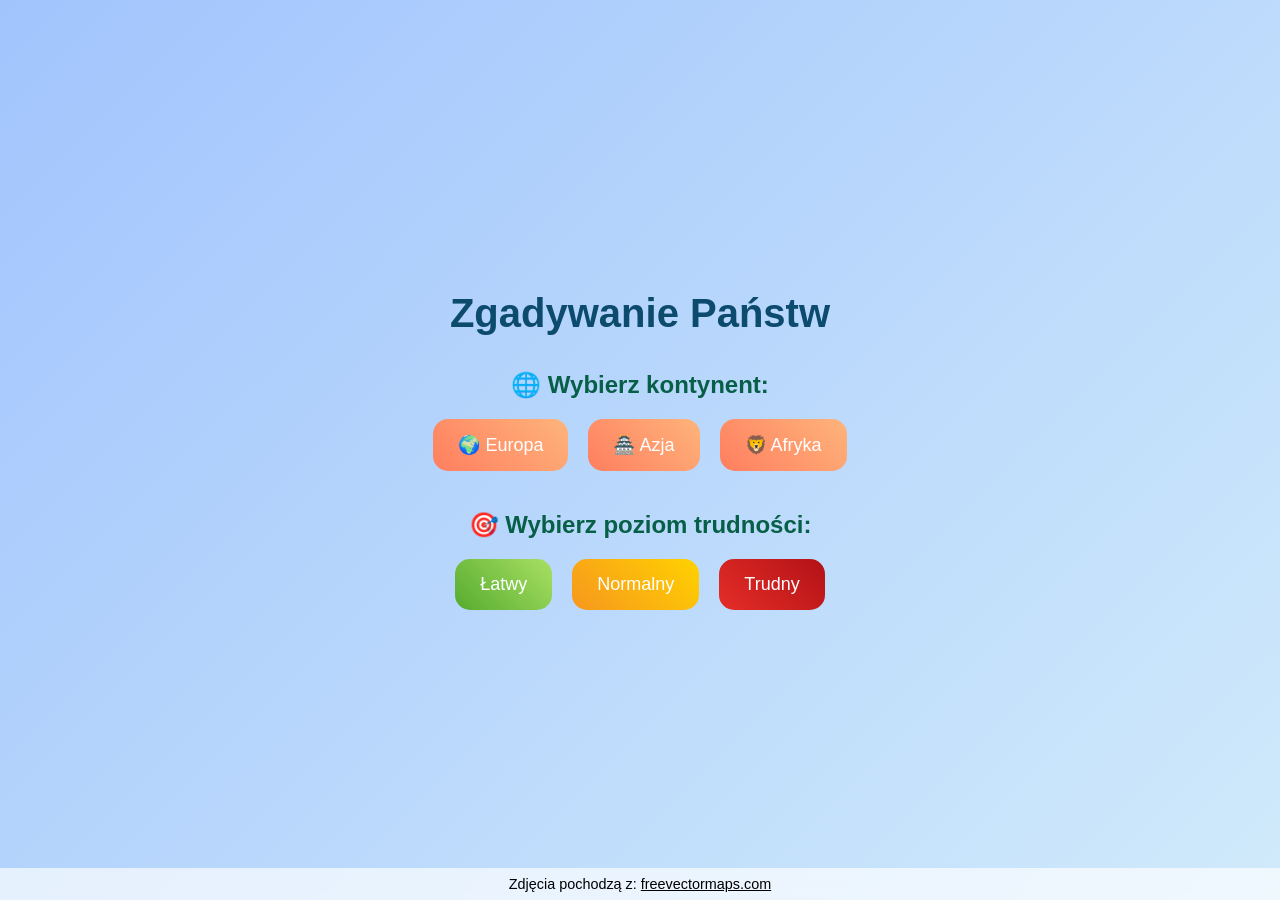
==== mapki/index.html @ 407ac328 "Add files via upload" ====
<!DOCTYPE html>
<html lang="pl">
<head>
  <meta charset="UTF-8" />
  <title>Zgadywanie Państw po Konturach</title>
  <link rel="stylesheet" href="style.css" />
</head>
<audio id="correctSound" src="sounds/correct.mp3" preload="auto"></audio>
<audio id="wrongSound" src="sounds/wrong.mp3" preload="auto"></audio>
<audio id="winSound" src="sounds/win.mp3" preload="auto"></audio>
<audio id="loseSound" src="sounds/lose.mp3" preload="auto"></audio>
<body>
 <div id="menu">
  <h1 class="animated-title"> Zgadywanie Państw</h1>

  <div class="menu-section">
    <h2 class="animated-subtitle">🌐 Wybierz kontynent:</h2>
    <div class="tiles">
      <button class="continent" data-continent="europe">🌍 Europa</button>
      <button class="continent" data-continent="asia">🏯 Azja</button>
      <button class="continent" data-continent="africa">🦁 Afryka</button>
    </div>
  </div>

  <div class="menu-section">
    <h2 class="animated-subtitle">🎯 Wybierz poziom trudności:</h2>
    <div class="tiles">
      <button class="difficulty easy" data-lives="4" data-goal="10">Łatwy</button>
      <button class="difficulty medium" data-lives="3" data-goal="25">Normalny</button>
      <button class="difficulty hard" data-lives="2" data-goal="47">Trudny</button>
    </div>
  </div>

 
</div>

  
 <div id="game" style="display:none;">
  <div id="status-bar">
  <div id="lives-box">
    <span class="label">❤️ Życia:</span>
    <span id="lives" class="value">0</span>
  </div>
  <div id="score-box">
    <span class="label">⭐ Punkty:</span>
    <span id="score" class="value">0</span>
  </div>
  <div id="timer-box">
    <span class="label">⏳ Czas:</span>
    <span id="timer" class="value">15</span>
  </div>
</div>


  <img id="country-image" src="" alt="Mapa państwa" width="300" />
  <div id="options"></div>

</div>
  
  <div id="end" style="display:none;">
  <h2 id="end-message"></h2>
  <button onclick="location.reload()">Zagraj ponownie</button>
</div>
  <script src="script.js"></script>
  <footer id="footer-credit">
  Zdjęcia pochodzą z: <a href="https://freevectormaps.com/" target="_blank">freevectormaps.com</a>
</footer>
</body>
<div id="flash-overlay"></div>

</html>
---- mapki/style.css ----
body {
  font-family: Arial, sans-serif;
  margin: 0;
  padding: 0;
  display: flex;
  justify-content: center;
  align-items: center;
  min-height: 100vh;

  /* 🌫 Delikatna animowana mgiełka */
  background: linear-gradient(-45deg, #c2e9fb, #a1c4fd, #e0f7fa, #a1c4fd);
  background-size: 400% 400%;
  animation: gradientFlow 12s ease infinite;
}


#menu, #game, #end {
  padding: 20px;
  width: 100%;
  max-width: 600px;
  text-align: center;
  display: flex;
  flex-direction: column;
  align-items: center;
}

button {
  margin: 5px;
  padding: 10px 20px;
  font-size: 16px;
  cursor: pointer;
}

#options {
  display: grid;
  grid-template-columns: repeat(4, 1fr);
  gap: 12px;
  margin: 20px auto;
  max-width: 100%;
  width: 100%;
}


.option-button {
  display: inline-block;
  margin: 10px;
  padding: 12px 24px;
  font-size: 18px;
  border: none;
  border-radius: 12px;
  background: linear-gradient(45deg, #6a11cb, #2575fc);
  color: white;
  box-shadow: 0 4px 8px rgba(0,0,0,0.2);
  transition: transform 0.2s, background 0.5s;
}

.option-button:hover {
  transform: scale(1.05);
  background: linear-gradient(45deg, #2575fc, #6a11cb);
}
.tiles {
  display: flex;
  flex-wrap: wrap;
  justify-content: center;
  gap: 10px;
}

.continent {
  padding: 15px 25px;
  font-size: 18px;
  border-radius: 15px;
  background: linear-gradient(45deg, #ff7e5f, #feb47b);
  color: white;
  border: none;
  transition: transform 0.2s;
}

.continent:hover {
  transform: scale(1.1);
}
.continent.selected {
  box-shadow: 0 0 10px 4px #fff;
  border: 2px solid white;
}
.difficulty {
  padding: 15px 25px;
  font-size: 18px;
  border-radius: 15px;
  background: linear-gradient(45deg, #36d1dc, #5b86e5); /* morsko-niebieski gradient */
  color: white;
  border: none;
  transition: transform 0.2s;
}

.difficulty:hover {
  transform: scale(1.1);
}
.animated-title {
  font-size: 2.5em;
  color: #0c4a6e;
  animation: pulseText 2.5s infinite;
  margin-bottom: 20px;
}

.animated-subtitle {
  font-size: 1.5em;
  color: #065f46;
  animation: fadeInOut 3s ease-in-out infinite;
  margin: 15px 0;
}

/* Kafelki trudności — zróżnicowane gradienty */
.difficulty.easy {
  background: linear-gradient(45deg, #56ab2f, #a8e063);
}
.difficulty.medium {
  background: linear-gradient(45deg, #f7971e, #ffd200);
}
.difficulty.hard {
  background: linear-gradient(45deg, #e52d27, #b31217);
}

/* Dolny podpis */
#credit {
  color: #000;
  font-size: 0.9em;
  margin-top: 30px;
}
#credit a {
  color: #000;
  text-decoration: underline;
}

/* Sekcje menu */
.menu-section {
  margin-bottom: 20px;
}


/* Animacje */
@keyframes pulseText {
  0%, 100% { transform: scale(1); }
  50% { transform: scale(1.1); }
}

@keyframes fadeInOut {
  0% { opacity: 0.6; }
  50% { opacity: 1; }
  100% { opacity: 0.6; }
}
@keyframes winAnimation {
  0% { transform: scale(1); color: green; }
  50% { transform: scale(1.3); color: limegreen; }
  100% { transform: scale(1); color: green; }
}

@keyframes loseAnimation {
  0% { transform: translateY(0); opacity: 1; color: red; }
  100% { transform: translateY(20px); opacity: 0; color: darkred; }
}
@keyframes flash {
  0% { background-color: rgba(255, 0, 0, 0.4); }
  100% { background-color: transparent; }
}

body.flash {
  animation: flash 0.6s;
}

#status-bar {
  display: flex;
  justify-content: center;
  gap: 30px;
  font-size: 1.5em;
  margin-bottom: 20px;
  font-family: 'Courier New', monospace;
  background: linear-gradient(to right, #c2e9fb, #a1c4fd);
  border-radius: 10px;
  padding: 10px 20px;
  box-shadow: 0 0 10px rgba(0,0,0,0.2);
}

#status-bar > div {
  transition: transform 0.2s;
}

.status-update {
  animation: pulseUpdate 0.5s ease-in-out;
}

@keyframes pulseUpdate {
  0% { transform: scale(1); color: black; }
  50% { transform: scale(1.3); color: #0077b6; }
  100% { transform: scale(1); color: black; }
}

@keyframes blinkTimer {
  0%, 100% { opacity: 1; }
  50% { opacity: 0; }
}

.blink {
  animation: blinkTimer 1s steps(1) infinite;
}
#status-bar {
  display: flex;
  justify-content: space-between;
  gap: 20px;
  font-size: 1.5em;
  font-family: 'Segoe UI', sans-serif;
  background: linear-gradient(to right, #dbeafe, #e0f2fe);
  border-radius: 10px;
  padding: 12px 24px;
  box-shadow: 0 0 8px rgba(0, 0, 0, 0.1);
  margin-bottom: 20px;
  width: 100%;
}

#status-bar .label {
  font-weight: bold;
  margin-right: 6px;
}

#lives-box .label {
  color: #dc2626; /* czerwony */
}
#score-box .label {
  color: #d97706; /* złoty */
}
#timer-box .label {
  color: #111827; /* czarny */
}

.value {
  font-weight: bold;
  color: black;
}

.status-update-gain {
  animation: gainEffect 0.8s ease;
  color: #16a34a;
}
.status-update-loss {
  animation: lossEffect 0.8s ease;
  color: #dc2626;
}

@keyframes gainEffect {
  0% { transform: scale(1); opacity: 1; }
  30% { transform: scale(1.4); opacity: 1; }
  100% { transform: scale(1); opacity: 1; }
}

@keyframes lossEffect {
  0% { transform: scale(1); opacity: 1; }
  30% { transform: scale(1.4); opacity: 1; color: red; }
  100% { transform: scale(1); opacity: 1; }
}

@keyframes blinkTimer {
  0%, 100% { opacity: 1; }
  50% { opacity: 0; }
}
@keyframes gradientFlow {
  0% { background-position: 0% 50%; }
  50% { background-position: 100% 50%; }
  100% { background-position: 0% 50%; }
}


.blink {
  animation: blinkTimer 1s steps(1) infinite;
}

#end button {
  padding: 15px 25px;
  font-size: 18px;
  border-radius: 15px;
  background: linear-gradient(45deg, #ff6a00, #ee0979); /* pomarańczowo-różowy */
  color: white;
  border: none;
  transition: transform 0.2s;
  cursor: pointer;
}
#footer-credit {
  position: fixed;
  bottom: 0;
  left: 0;
  width: 100%;
  background: #ffffffaa;
  text-align: center;
  font-size: 0.9em;
  padding: 8px 0;
  color: #000;
  z-index: 10;
  backdrop-filter: blur(5px);
}

#footer-credit a {
  color: #000;
  text-decoration: underline;
}
#flash-overlay {
  position: fixed;
  top: 0;
  left: 0;
  height: 100vh;
  width: 100vw;
  background-color: rgba(255, 0, 0, 0.3);
  pointer-events: none;
  opacity: 0;
  transition: opacity 0.2s;
  z-index: 100;
}

#flash-overlay.active {
  opacity: 1;
}


#end button:hover {
  transform: scale(1.1);
}

#end-message {
  font-size: 2em;
  margin: 20px;
}
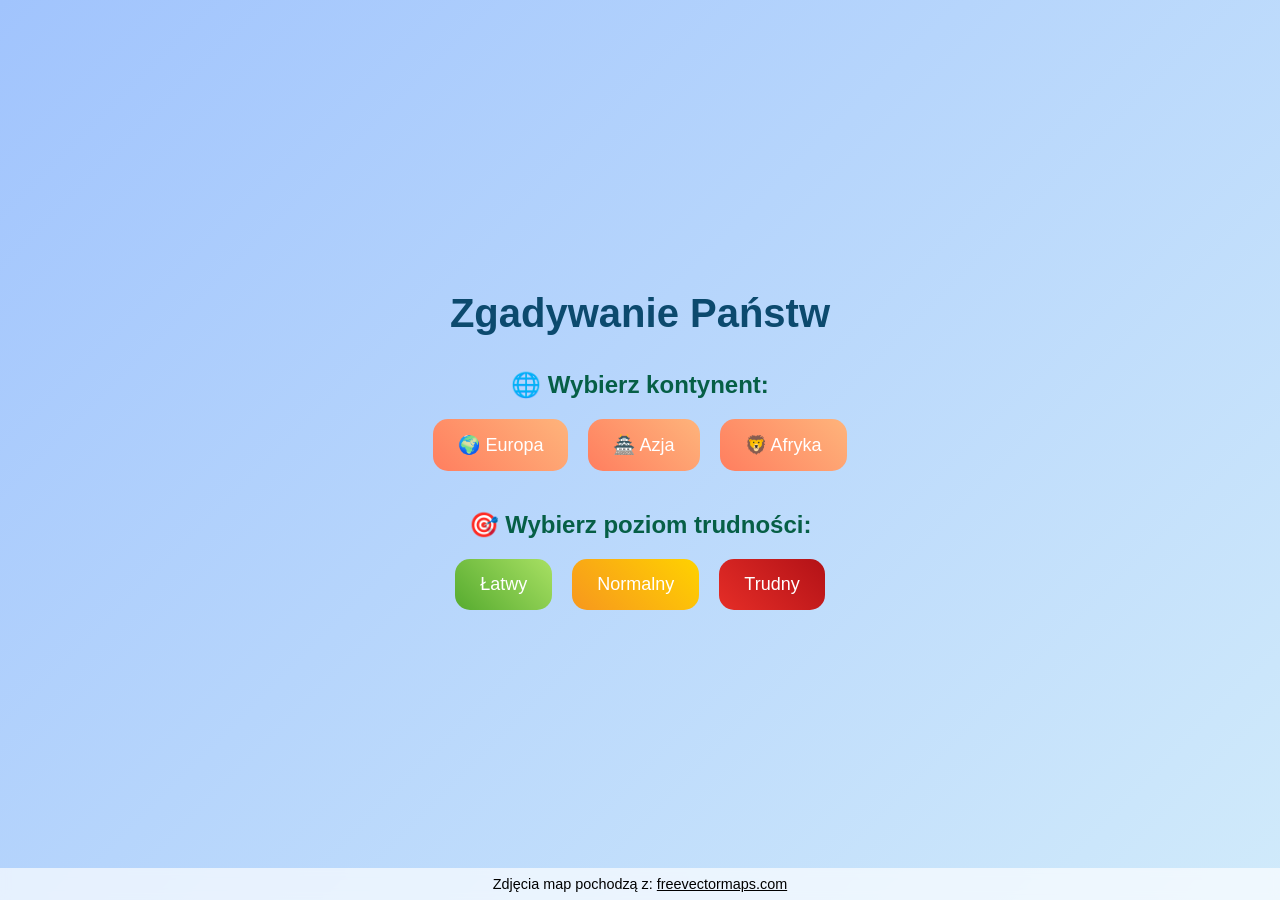
==== commit 152ad6c5: "Add files via upload" ====
--- a/mapki/index.html
+++ b/mapki/index.html
@@ -26,8 +26,8 @@
     <h2 class="animated-subtitle">🎯 Wybierz poziom trudności:</h2>
     <div class="tiles">
       <button class="difficulty easy" data-lives="4" data-goal="10">Łatwy</button>
-      <button class="difficulty medium" data-lives="3" data-goal="25">Normalny</button>
-      <button class="difficulty hard" data-lives="2" data-goal="47">Trudny</button>
+      <button class="difficulty medium" data-lives="3" data-goal="20">Normalny</button>
+      <button class="difficulty hard" data-lives="2" data-goal="30">Trudny</button>
     </div>
   </div>
 
@@ -63,7 +63,7 @@
 </div>
   <script src="script.js"></script>
   <footer id="footer-credit">
-  Zdjęcia pochodzą z: <a href="https://freevectormaps.com/" target="_blank">freevectormaps.com</a>
+  Zdjęcia map pochodzą z: <a href="https://freevectormaps.com/" target="_blank">freevectormaps.com</a>
 </footer>
 </body>
 <div id="flash-overlay"></div>
